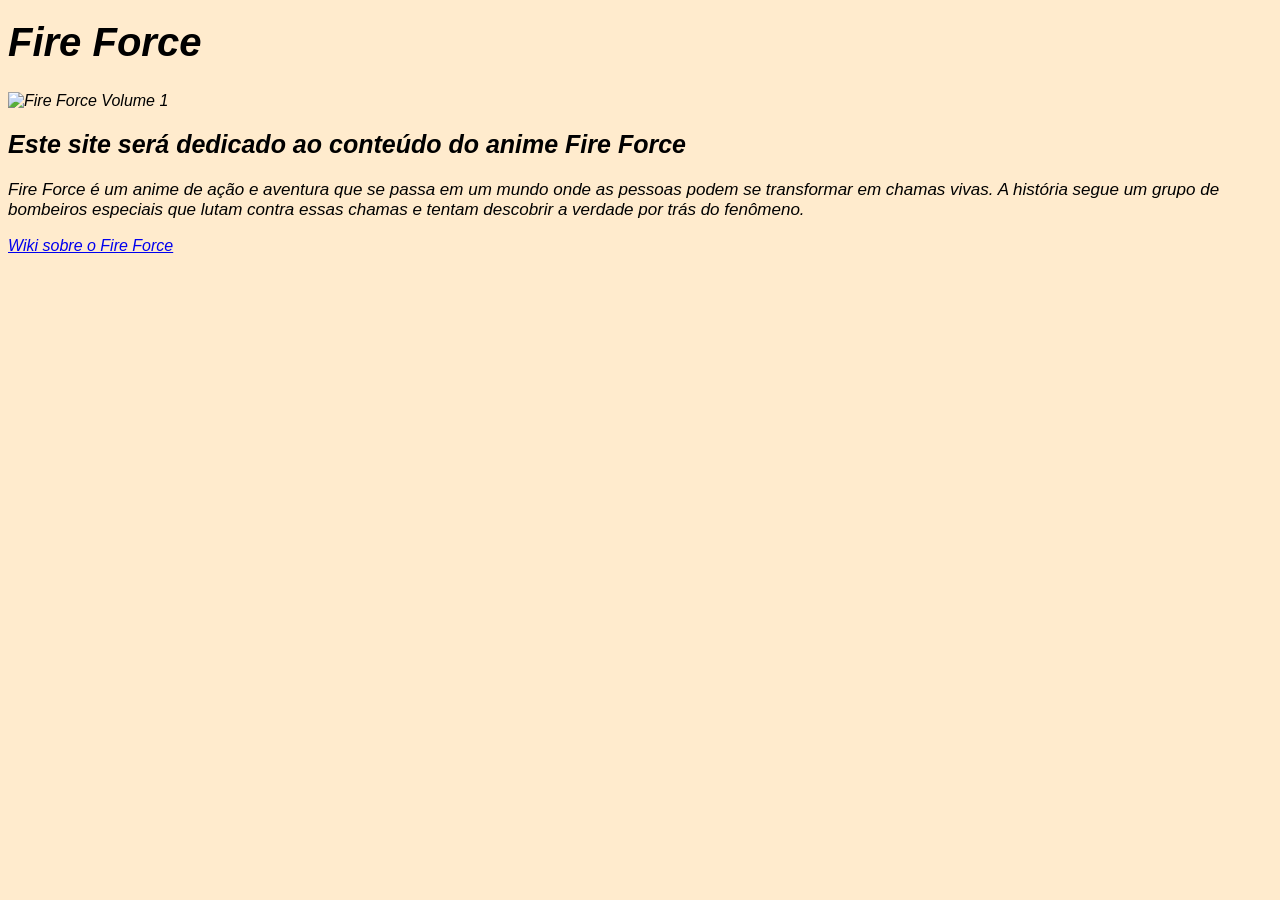
==== index.html @ 27b51cf4 "Add files via upload" ====
<!DOCTYPE html>
<html lang="pt-br">
<head>
    <meta charset="UTF-8">
    <meta name="viewport" content="width=device-width, initial-scale=1">
    <title>Fire Force</title>
    <link rel="stylesheet" href="style.css">
</head>
<body>
   
    <h1>Fire Force</h1>
    <img src="https://upload.wikimedia.org/wikipedia/en/thumb/0/06/Fire_Force%2C_Volume_1.jpg/250px-Fire_Force%2C_Volume_1.jpg" alt="Fire Force Volume 1" width="300" height="400">
    <h2>Este site será dedicado ao conteúdo do anime Fire Force</h2>
    <p>Fire Force é um anime de ação e aventura que se passa em um mundo onde as pessoas podem se transformar em chamas vivas. A história segue um grupo de bombeiros especiais que lutam contra essas chamas e tentam descobrir a verdade por trás do fenômeno.</p>
    <a href="https://en.wikipedia.org/wiki/Fire_Force" target="_blank"> Wiki sobre o Fire Force</a>
  
</body>
---- style.css ----
body {
    background-color: blanchedalmond;
    font-family: 'Franklin Gothic Medium', 'Arial Narrow', Arial, sans-serif;
    font-style: oblique;
    
}

h1 {
    margin-top: 20px;
    text-align: left;
    font-size: 40px;
}

h2 {
    font-size: 25px;
    margin-top: 20px;
    text-align: left;
}

p {
    font-size: 17px;
    margin-top: 20px;
    text-align: left;
}
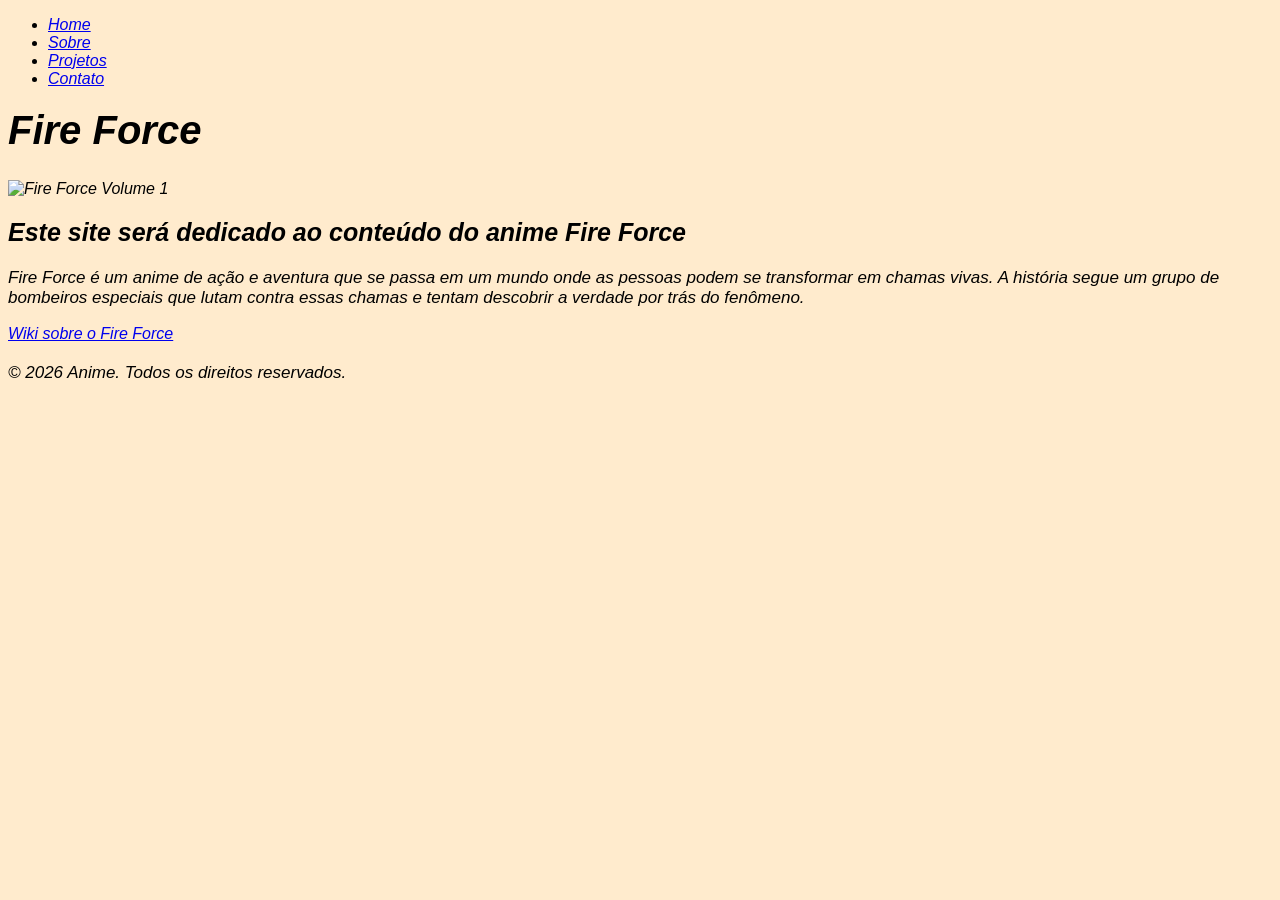
==== commit 23c3e210: "Update index.html" ====
--- a/index.html
+++ b/index.html
@@ -7,11 +7,27 @@
     <link rel="stylesheet" href="style.css">
 </head>
 <body>
-   
+   <header>
+        <nav class="navegacao">
+            <ul class="menu">
+                <li><a href="index.html" class="menu-link">Home</a></li>
+                <li><a href="sobre.html" class="menu-link">Sobre</a></li>
+                <li><a href="projetos.html" class="menu-link">Projetos</a></li>
+                <li><a href="contato.html" class="menu-link ">Contato</a></li>
+            </ul>
+        </nav>
+    </header>
     <h1>Fire Force</h1>
-    <img src="https://upload.wikimedia.org/wikipedia/en/thumb/0/06/Fire_Force%2C_Volume_1.jpg/250px-Fire_Force%2C_Volume_1.jpg" alt="Fire Force Volume 1" width="300" height="400">
-    <h2>Este site será dedicado ao conteúdo do anime Fire Force</h2>
+
+      <img src="https://upload.wikimedia.org/wikipedia/en/thumb/0/06/Fire_Force%2C_Volume_1.jpg/250px-Fire_Force%2C_Volume_1.jpg" alt="Fire Force Volume 1" width="300" height="400">
+      
+      <h2>Este site será dedicado ao conteúdo do anime Fire Force</h2>
     <p>Fire Force é um anime de ação e aventura que se passa em um mundo onde as pessoas podem se transformar em chamas vivas. A história segue um grupo de bombeiros especiais que lutam contra essas chamas e tentam descobrir a verdade por trás do fenômeno.</p>
     <a href="https://en.wikipedia.org/wiki/Fire_Force" target="_blank"> Wiki sobre o Fire Force</a>
-  
-</body>+
+<footer>
+    <p>&copy; 2026 Anime. Todos os direitos reservados.</p>
+</footer>
+
+</body>
+</html>
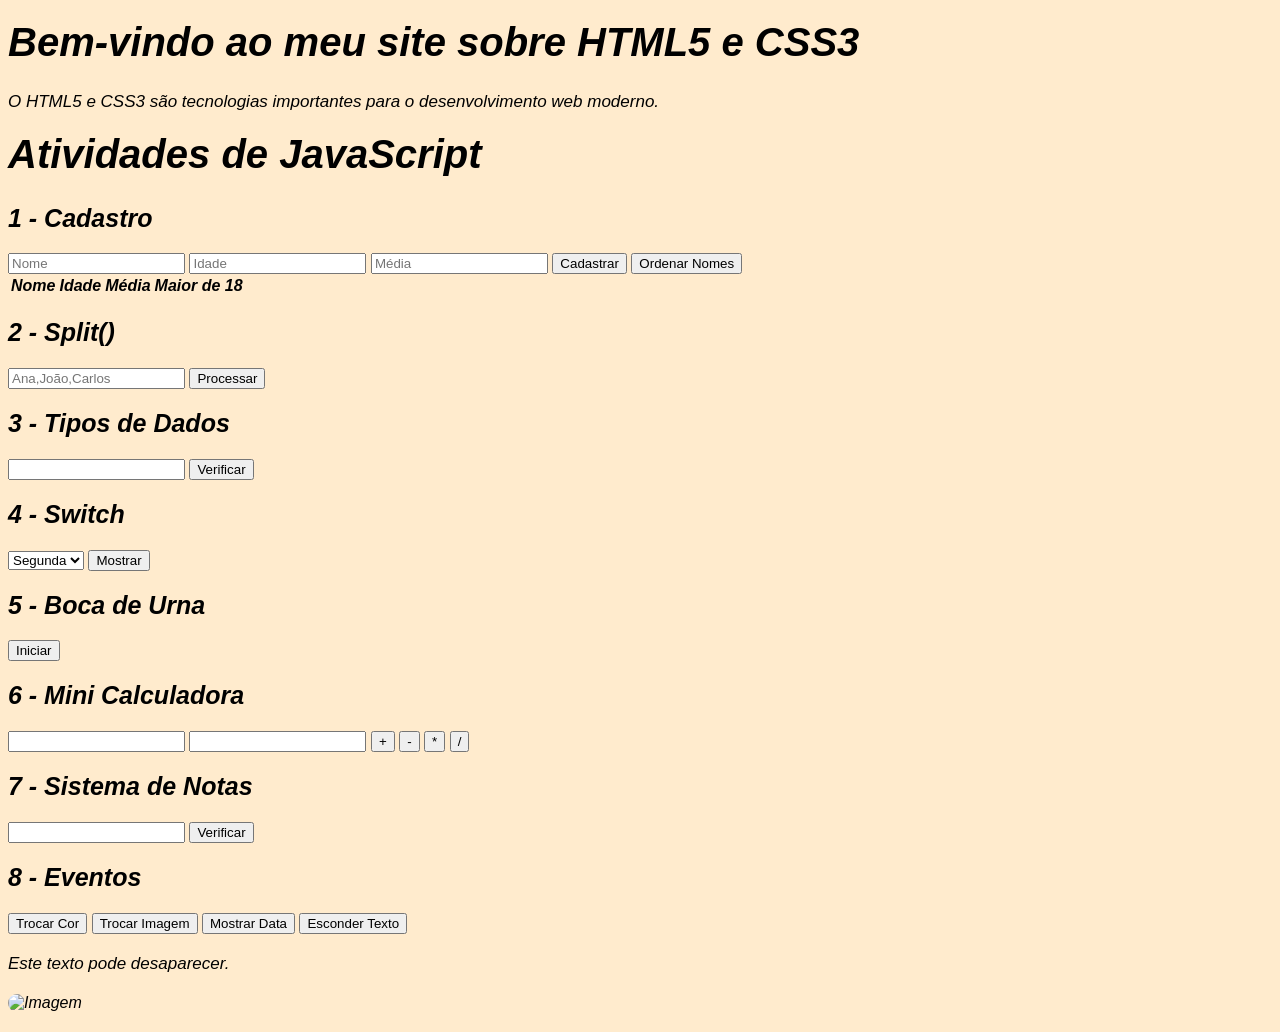
==== commit 8c0cd92e: "Update index.html" ====
--- a/index.html
+++ b/index.html
@@ -1,33 +1,156 @@
 <!DOCTYPE html>
-<html lang="pt-br">
+<html>
 <head>
     <meta charset="UTF-8">
-    <meta name="viewport" content="width=device-width, initial-scale=1">
-    <title>Fire Force</title>
+    <title>Meu Site</title>
+    <link rel="stylesheet" href="style.css">
+    <meta name="viewport" content="width=device-width, initial-scale=1.0">
+</head>
+<body>
+    <h1>Bem-vindo ao meu site sobre HTML5 e CSS3</h1>
+    <p>O HTML5 e CSS3 são tecnologias importantes para o desenvolvimento web moderno.</p>
+     <!DOCTYPE html>
+<html lang="pt-BR">
+<head>
+    <meta charset="UTF-8">
+    <title>Atividades JavaScript</title>
     <link rel="stylesheet" href="style.css">
 </head>
 <body>
-   <header>
-        <nav class="navegacao">
-            <ul class="menu">
-                <li><a href="index.html" class="menu-link">Home</a></li>
-                <li><a href="sobre.html" class="menu-link">Sobre</a></li>
-                <li><a href="projetos.html" class="menu-link">Projetos</a></li>
-                <li><a href="contato.html" class="menu-link ">Contato</a></li>
-            </ul>
-        </nav>
-    </header>
-    <h1>Fire Force</h1>
 
-      <img src="https://upload.wikimedia.org/wikipedia/en/thumb/0/06/Fire_Force%2C_Volume_1.jpg/250px-Fire_Force%2C_Volume_1.jpg" alt="Fire Force Volume 1" width="300" height="400">
-      
-      <h2>Este site será dedicado ao conteúdo do anime Fire Force</h2>
-    <p>Fire Force é um anime de ação e aventura que se passa em um mundo onde as pessoas podem se transformar em chamas vivas. A história segue um grupo de bombeiros especiais que lutam contra essas chamas e tentam descobrir a verdade por trás do fenômeno.</p>
-    <a href="https://en.wikipedia.org/wiki/Fire_Force" target="_blank"> Wiki sobre o Fire Force</a>
+<h1>Atividades de JavaScript</h1>
 
-<footer>
-    <p>&copy; 2026 Anime. Todos os direitos reservados.</p>
-</footer>
+<section>
+
+<h2>1 - Cadastro</h2>
+
+<input type="text" id="nome" placeholder="Nome">
+<input type="number" id="idade" placeholder="Idade">
+<input type="number" id="media" placeholder="Média">
+
+<button onclick="cadastrar()">Cadastrar</button>
+<button onclick="ordenar()">Ordenar Nomes</button>
+
+<table>
+
+<thead>
+<tr>
+<th>Nome</th>
+<th>Idade</th>
+<th>Média</th>
+<th>Maior de 18</th>
+</tr>
+</thead>
+
+<tbody id="tabela"></tbody>
+
+</table>
+
+</section>
+
+<section>
+
+<h2>2 - Split()</h2>
+
+<input type="text" id="listaNomes" placeholder="Ana,João,Carlos">
+
+<button onclick="processarSplit()">Processar</button>
+
+<div id="splitResultado"></div>
+
+</section>
+
+<section>
+
+<h2>3 - Tipos de Dados</h2>
+
+<input type="text" id="tipo">
+
+<button onclick="verificarTipo()">Verificar</button>
+
+<p id="tipoResultado"></p>
+
+</section>
+
+<section>
+
+<h2>4 - Switch</h2>
+
+<select id="dia">
+
+<option value="1">Segunda</option>
+<option value="2">Terça</option>
+<option value="3">Quarta</option>
+<option value="4">Quinta</option>
+<option value="5">Sexta</option>
+
+</select>
+
+<button onclick="switchDia()">Mostrar</button>
+
+<p id="diaResultado"></p>
+
+</section>
+
+<section>
+
+<h2>5 - Boca de Urna</h2>
+
+<button onclick="bocaUrna()">Iniciar</button>
+
+<p id="urna"></p>
+
+</section>
+
+<section>
+
+<h2>6 - Mini Calculadora</h2>
+
+<input type="number" id="n1">
+<input type="number" id="n2">
+
+<button onclick="calcular('+')">+</button>
+<button onclick="calcular('-')">-</button>
+<button onclick="calcular('*')">*</button>
+<button onclick="calcular('/')">/</button>
+
+<p id="resultadoCalc"></p>
+
+</section>
+
+<section>
+
+<h2>7 - Sistema de Notas</h2>
+
+<input type="number" id="nota">
+
+<button onclick="verNota()">Verificar</button>
+
+<p id="resultadoNota"></p>
+
+</section>
+
+<section>
+
+<h2>8 - Eventos</h2>
+
+<button onclick="trocarCor()">Trocar Cor</button>
+
+<button onclick="trocarImagem()">Trocar Imagem</button>
+
+<button onclick="mostrarData()">Mostrar Data</button>
+
+<button onclick="esconderTexto()">Esconder Texto</button>
+
+<p id="texto">Este texto pode desaparecer.</p>
+
+<img id="imagem" src="https://picsum.photos/250" alt="Imagem">
+
+<p id="data"></p>
+
+</section>
+
+<script src="script.js"></script>
 
 </body>
 </html>
--- a/style.css
+++ b/style.css
@@ -9,6 +9,7 @@
     margin-top: 20px;
     text-align: left;
     font-size: 40px;
+
 }
 
 h2 {
@@ -21,4 +22,77 @@
     font-size: 17px;
     margin-top: 20px;
     text-align: left;
-}+}
+
+img {
+    display: block;
+    margin: 20px auto;
+    border-radius: 10px;
+}
+
+.nav {
+    padding: 10px;
+    margin-top: 20px;
+}
+
+nav ul {
+    display: flex;
+    margin: 10px;
+    padding: 5px;
+    overflow: hidden;
+}
+
+nav ul li {
+    display: inline;
+    margin-right: 40px;
+    padding: 0.5rem;
+   
+}
+
+.classe {
+    position: relative;;
+    font-size: 20px;
+    animation: move 3s infinite alternate;
+}
+
+@keyframes move {
+    from {
+        left: 0;
+    }
+    to {
+        left: 100px;
+    }
+}
+
+
+
+.menu {
+   display: flex;
+   list-style: none;
+   gap: 2rem;
+   justify-content: left;
+}
+
+.menu-link {
+    text-decoration: none;
+    color: black;
+    font-weight: 500;
+    position: relative;
+    padding: 0.5rem;
+}
+
+.menu-link::after {
+    content: '';
+    position: absolute;
+    width: 100%;
+    height: 2px;
+    background-color: black;
+    left: 0;
+    bottom: 0;
+    transform: scaleX(0);
+    transition: transform 0.3s ease;
+}
+
+.menu-link:hover::after {
+    transform: scaleX(1);
+}
--- a/style.css
+++ b/style.css
@@ -9,6 +9,7 @@
     margin-top: 20px;
     text-align: left;
     font-size: 40px;
+
 }
 
 h2 {
@@ -21,4 +22,77 @@
     font-size: 17px;
     margin-top: 20px;
     text-align: left;
-}+}
+
+img {
+    display: block;
+    margin: 20px auto;
+    border-radius: 10px;
+}
+
+.nav {
+    padding: 10px;
+    margin-top: 20px;
+}
+
+nav ul {
+    display: flex;
+    margin: 10px;
+    padding: 5px;
+    overflow: hidden;
+}
+
+nav ul li {
+    display: inline;
+    margin-right: 40px;
+    padding: 0.5rem;
+   
+}
+
+.classe {
+    position: relative;;
+    font-size: 20px;
+    animation: move 3s infinite alternate;
+}
+
+@keyframes move {
+    from {
+        left: 0;
+    }
+    to {
+        left: 100px;
+    }
+}
+
+
+
+.menu {
+   display: flex;
+   list-style: none;
+   gap: 2rem;
+   justify-content: left;
+}
+
+.menu-link {
+    text-decoration: none;
+    color: black;
+    font-weight: 500;
+    position: relative;
+    padding: 0.5rem;
+}
+
+.menu-link::after {
+    content: '';
+    position: absolute;
+    width: 100%;
+    height: 2px;
+    background-color: black;
+    left: 0;
+    bottom: 0;
+    transform: scaleX(0);
+    transition: transform 0.3s ease;
+}
+
+.menu-link:hover::after {
+    transform: scaleX(1);
+}
